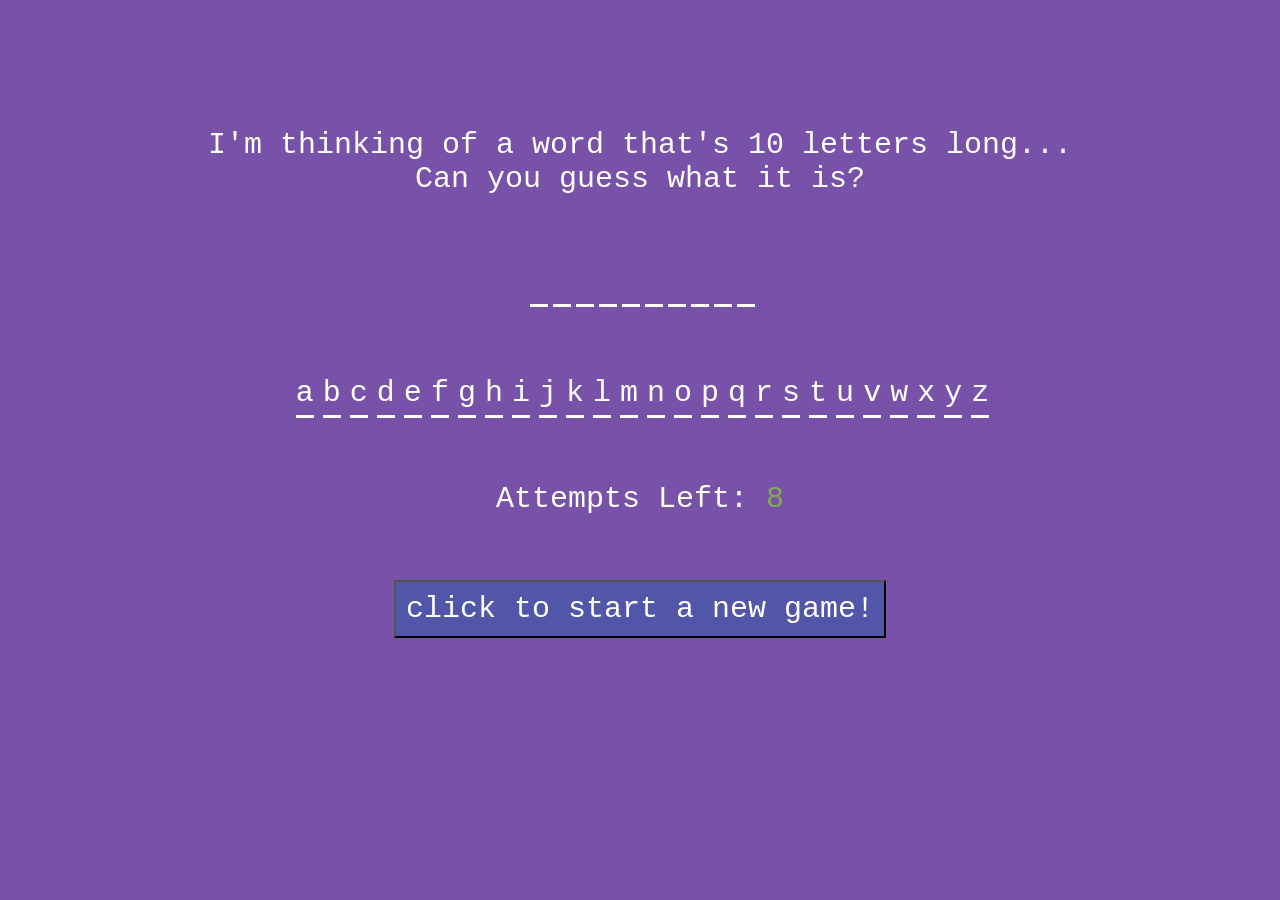
==== index.html @ dd1f20da "increasing initial attempt #" ====
<!DOCTYPE html>
<html>
	<head>
		<title>Hangman</title>
        	<meta name="viewport" content="width=device-width, initial-scale=1.0">
		<link rel="stylesheet" href="hangmanStyles.css">
	</head>

	<body>
		<div id = "word-ctr">
			<p>I'm thinking of a word that's <span id = "word-length"></span> letters long...</p>
			<p>Can you guess what it is?</p>		
		</div>

		<div id = "word" style="text-align:center;margin-top:5%;">
		</div>

		<div id = "options"  >
        		<span class = "letters" id = "a">a</span>
            		<span class = "letters" id = "b">b</span>
        		<span class = "letters" id = "c">c</span>
            		<span class = "letters" id = "d">d</span>
        		<span class = "letters" id = "e">e</span>
            		<span class = "letters" id = "f">f</span>
        		<span class = "letters" id = "g">g</span>
            		<span class = "letters" id = "h">h</span>
        		<span class = "letters" id = "i">i</span>
            		<span class = "letters" id = "j">j</span>
        		<span class = "letters" id = "k">k</span>
            		<span class = "letters" id = "l">l</span>
        		<span class = "letters" id = "m">m</span>
            		<span class = "letters" id = "n">n</span>
        		<span class = "letters" id = "o">o</span>
            		<span class = "letters" id = "p">p</span>
        		<span class = "letters" id = "q">q</span>
            		<span class = "letters" id = "r">r</span>
        		<span class = "letters" id = "s">s</span>
            		<span class = "letters" id = "t">t</span>
        		<span class = "letters" id = "u">u</span>
            		<span class = "letters" id = "v">v</span>
        		<span class = "letters" id = "w">w</span>
            		<span class = "letters" id = "x">x</span>
        		<span class = "letters" id = "y">y</span>
            		<span class = "letters" id = "z">z</span>
        	</div>


	<div id = "attempt-ctr">
		<span>Attempts Left: <span id = "attempts-left">8</span></span>		
	</div>

	<div style="text-align:center;margin-top:5%;">
		<input id="New-Game" type="button" value="click to start a new game!" onclick="window.location.reload();" />
	</div>

	<script src="app.js" charset="utf-8" ></script>

	</body>

</html>
---- hangmanStyles.css ----
*{
            	margin:0px;
                padding:0px;
	}
            
        body{
            	background-color:#7851a9;
	}
         
	span{
		display:inline-block;
	}

	.letters{
                border-bottom:3px solid white;
                margin-left:5px;
		margin-top:5px;
		padding-bottom:5px;
                font-family: "Lucida Console", "Courier New", monospace;
                color:white;
                font-size:30px;
	}

	#options{
 		text-align:center;
		position:relative;
                margin-top:5%;
 	}

	#options span:hover{
      		color:#82a951;
                cursor:pointer;
	}

	#word-ctr {
		font-family: "Lucida Console", "Courier New", monospace;
                color:white;
                font-size:30px;
		margin-top:10%;
		text-align:center;
	}

	#attempt-ctr {
		position:relative;
		margin-top:5%;
		text-align:center;
                font-family: "Lucida Console", "Courier New", monospace;
                color:white;
                font-size:30px;
	}

	#attempts-left {
		color:	#82a951;
	}

	#New-Game {
		background-color:#5156a9;
		font-family: "Lucida Console", "Courier New", monospace;
                color:white;
                font-size:30px;
		padding:10px;
	}

	#New-Game:hover {
		cursor:pointer;
		transform:scale(1.2);
		box-shadow: 5px 5px 0 0 black;
	}
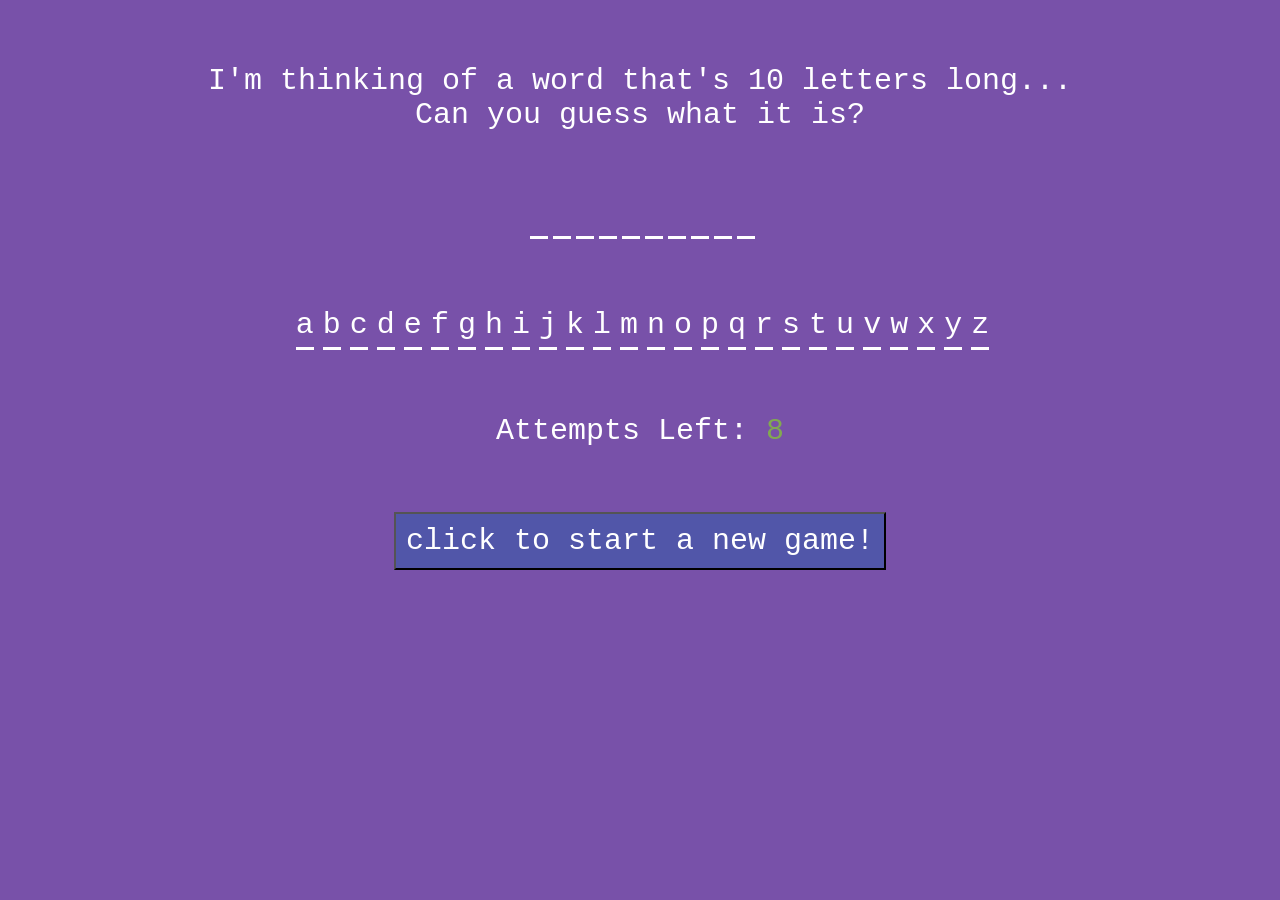
==== commit 27ef2497: "Fixed the "5" placeholder" ====
--- a/index.html
+++ b/index.html
@@ -49,7 +49,7 @@
 		<span>Attempts Left: <span id = "attempts-left">8</span></span>		
 	</div>
 
-	<div style="text-align:center;margin-top:5%;">
+	<div style="text-align:center;margin-top:5%;width:100%">
 		<input id="New-Game" type="button" value="click to start a new game!" onclick="window.location.reload();" />
 	</div>
 
--- a/hangmanStyles.css
+++ b/hangmanStyles.css
@@ -37,7 +37,7 @@
 		font-family: "Lucida Console", "Courier New", monospace;
                 color:white;
                 font-size:30px;
-		margin-top:10%;
+		margin-top:5%;
 		text-align:center;
 	}
 
@@ -67,3 +67,7 @@
 		transform:scale(1.2);
 		box-shadow: 5px 5px 0 0 black;
 	}
+
+
+
+        
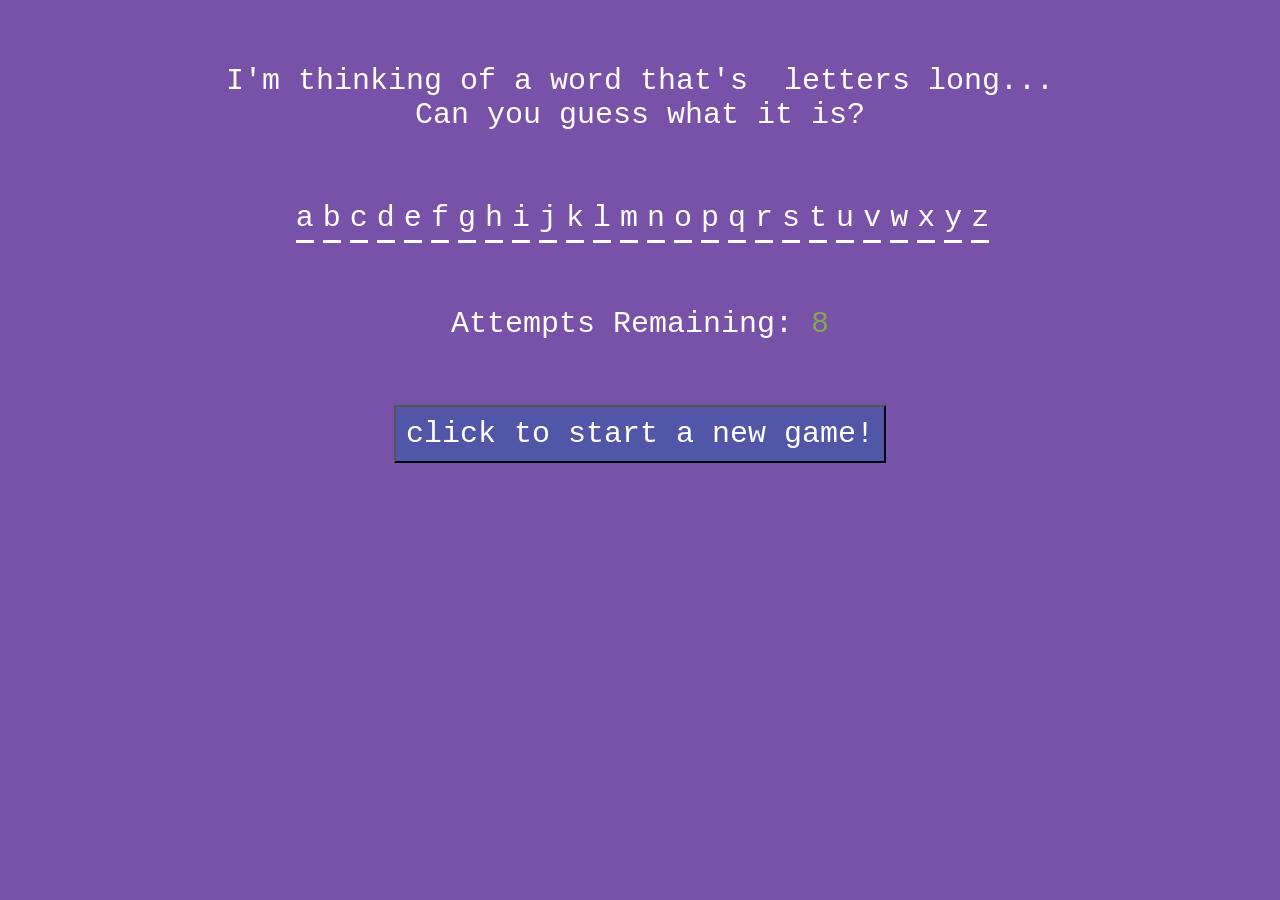
==== commit c08a2ad1: "new branch - definition (ugly) loading the entire word list into the browser is very inefficient. ca" ====
--- a/index.html
+++ b/index.html
@@ -46,13 +46,18 @@
 
 
 	<div id = "attempt-ctr">
-		<span>Attempts Left: <span id = "attempts-left">8</span></span>		
+		<span>Attempts Remaining: <span id = "attempts-left">8</span></span>		
+	</div>
+
+	<div id = "webster">
+		
 	</div>
 
 	<div style="text-align:center;margin-top:5%;width:100%">
 		<input id="New-Game" type="button" value="click to start a new game!" onclick="window.location.reload();" />
 	</div>
-
+	
+	<script src="word_list.js" charset="utf-8" ></script>	
 	<script src="app.js" charset="utf-8" ></script>
 
 	</body>
--- a/hangmanStyles.css
+++ b/hangmanStyles.css
@@ -68,6 +68,14 @@
 		box-shadow: 5px 5px 0 0 black;
 	}
 
+	#webster {
+		margin-top:5%;
+		font-family: "Lucida Console", "Courier New", monospace;
+                color:white;
+                font-size:30px;
+		padding-left:10%;
+		padding-right:10%;
+	}
 
 
         
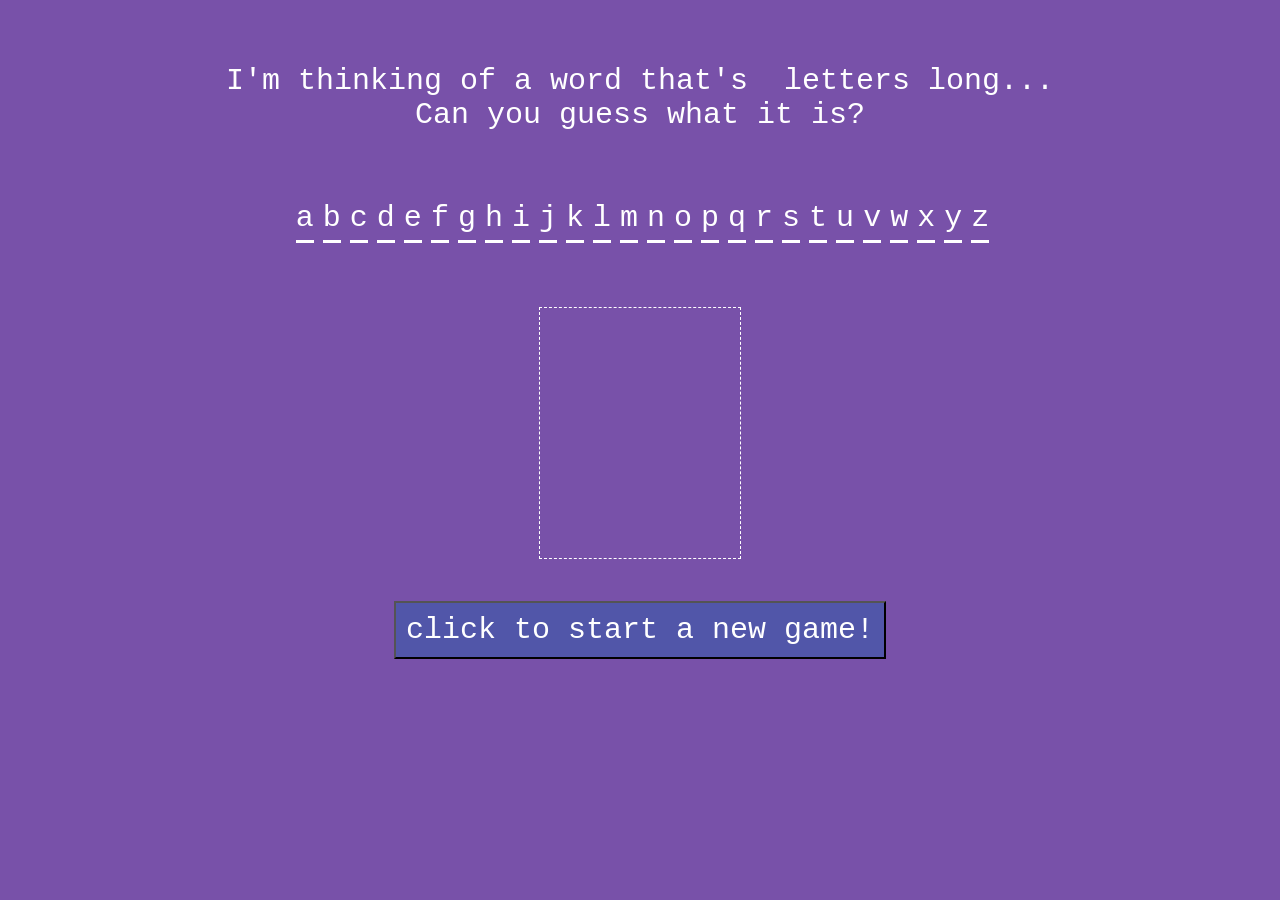
==== commit 0007f138: "Added Hangman Shape + Bad Audio Still" ====
--- a/index.html
+++ b/index.html
@@ -45,19 +45,30 @@
         	</div>
 
 
-	<div id = "attempt-ctr">
-		<span>Attempts Remaining: <span id = "attempts-left">8</span></span>		
+	<div id="container">
+		<canvas id="hangman" width="180" height="240"></canvas>
+
+		<!--
+		<span id = "attempt-ctr">
+			<span>Attempts Remaining: <span id = "attempts-left">9</span></span>		
+		</span>
+		-->
+
 	</div>
+	
+	
+	
 
 	<div id = "webster">
 		
 	</div>
 
-	<div style="text-align:center;margin-top:5%;width:100%">
+	<div style="text-align:center;margin-top:3%;width:100%">
 		<input id="New-Game" type="button" value="click to start a new game!" onclick="window.location.reload();" />
 	</div>
 	
-	<script src="word_list.js" charset="utf-8" ></script>	
+
+	
 	<script src="app.js" charset="utf-8" ></script>
 
 	</body>
--- a/hangmanStyles.css
+++ b/hangmanStyles.css
@@ -42,10 +42,13 @@
 	}
 
 	#attempt-ctr {
-		position:relative;
+		
 		margin-top:5%;
+		display:inline-block;
+		float:right;
 		text-align:center;
-                font-family: "Lucida Console", "Courier New", monospace;
+		
+		font-family: "Lucida Console", "Courier New", monospace;
                 color:white;
                 font-size:30px;
 	}
@@ -60,6 +63,7 @@
                 color:white;
                 font-size:30px;
 		padding:10px;
+		white-space: normal;
 	}
 
 	#New-Game:hover {
@@ -69,7 +73,7 @@
 	}
 
 	#webster {
-		margin-top:5%;
+		
 		font-family: "Lucida Console", "Courier New", monospace;
                 color:white;
                 font-size:30px;
@@ -77,5 +81,49 @@
 		padding-right:10%;
 	}
 
+	#container {
+		margin-top:5%;
+		text-align:center;
+	}
 
-        +
+	canvas {
+		text-align:center;
+    		border-width: 1px;
+    		border-style: dashed;
+    		border-color: white;
+		padding:10px 10px 0px 10px;
+	}
+
+
+/*
+	audio:not([controls]) {
+    		display: none !important;
+	}
+
+	audio {
+		width: 300px;
+    		height: 54px;
+	}
+
+	.audio_container {
+		position: absolute;
+    		width: 34px;
+    		height: 34px;
+    		border-radius: 50%;
+    		border-width: 1px;
+    		border-style: solid;
+    		border-color: #d2e3fc;
+    		background-color: #e8f0fe;
+		display: inline;
+	}	
+
+	.audio_logo {
+		background-image: url([data-uri]);
+		height: 22px;
+    		margin: 7px;
+    		position: absolute;
+    		width: 22px;
+		display:block;
+	}
+*/
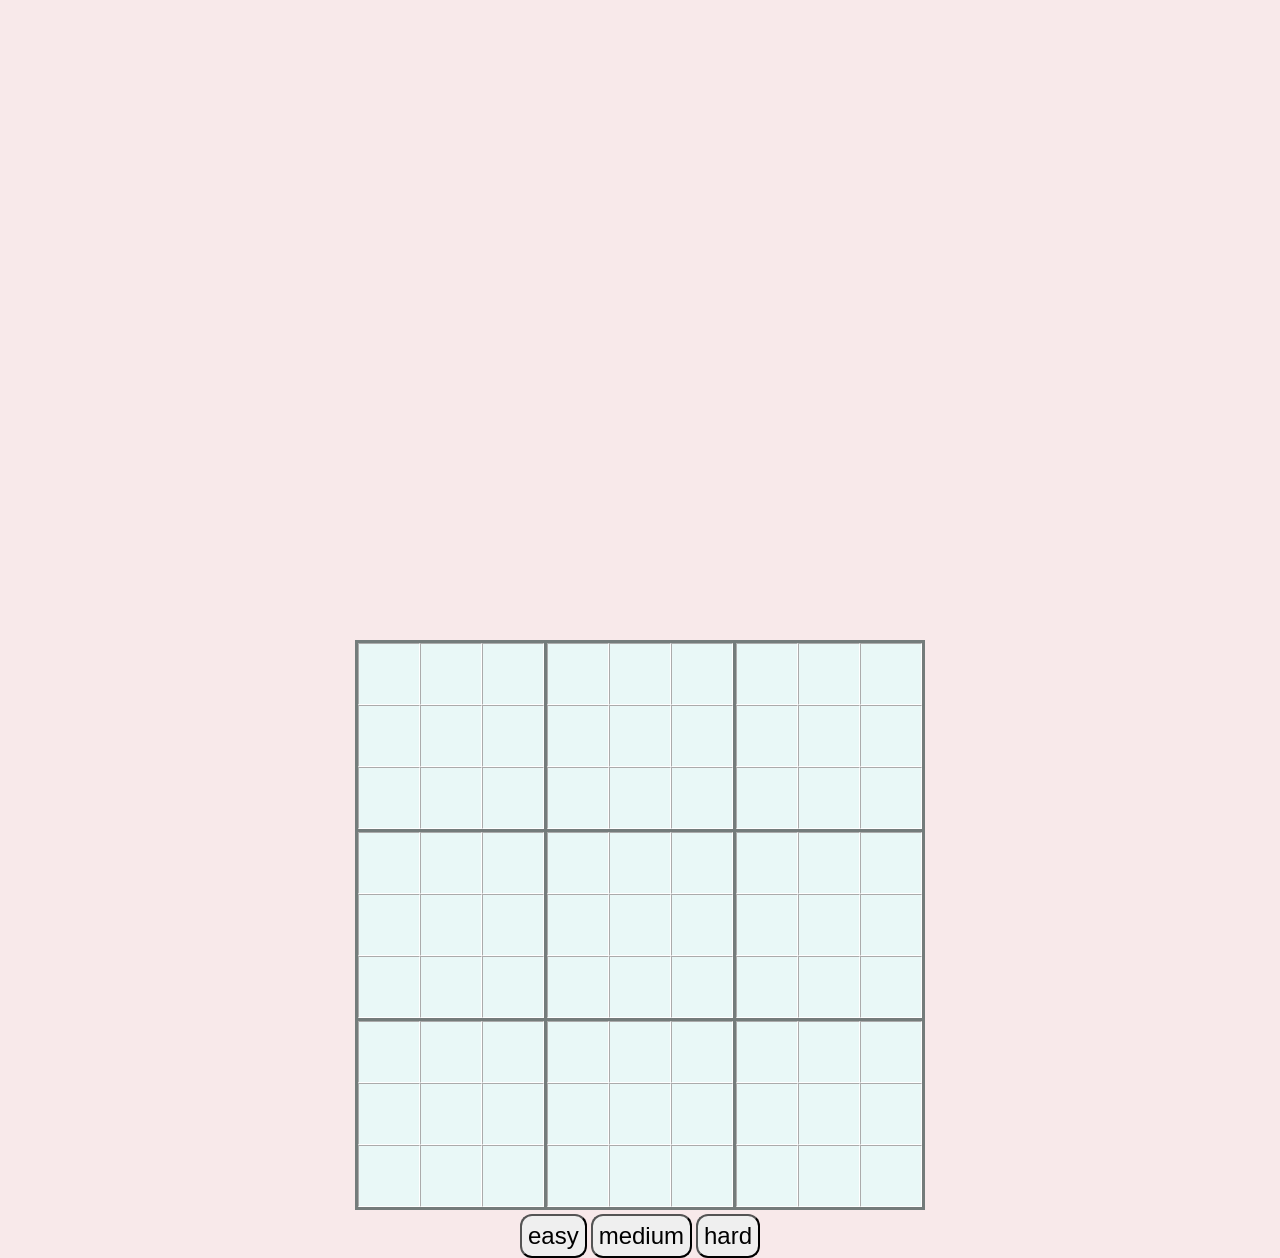
==== commit d1aa6329: "Fixed margins and phone visibility" ====
--- a/index.html
+++ b/index.html
@@ -1,76 +1,25 @@
 <!DOCTYPE html>
 <html>
+
 	<head>
-		<title>Hangman</title>
-        	<meta name="viewport" content="width=device-width, initial-scale=1.0">
-		<link rel="stylesheet" href="hangmanStyles.css">
+		<meta charset="utf-8" name="viewport" content="width=device-width, initial-scale=1.0">
+		<link rel="stylesheet" href="sudokuStyles.css">
+		<title>Sudoku</title>
 	</head>
 
 	<body>
-		<div id = "word-ctr">
-			<p>I'm thinking of a word that's <span id = "word-length"></span> letters long...</p>
-			<p>Can you guess what it is?</p>		
+
+		<div id="root">
+			<div id="puzzle"></div>
 		</div>
 
-		<div id = "word" style="text-align:center;margin-top:5%;">
+		<div id="settings">
+			<button type="button" id="easy">easy</button>
+			<button type="button" id="medium">medium</button>
+			<button type="button" id="hard">hard</button>
 		</div>
 
-		<div id = "options"  >
-        		<span class = "letters" id = "a">a</span>
-            		<span class = "letters" id = "b">b</span>
-        		<span class = "letters" id = "c">c</span>
-            		<span class = "letters" id = "d">d</span>
-        		<span class = "letters" id = "e">e</span>
-            		<span class = "letters" id = "f">f</span>
-        		<span class = "letters" id = "g">g</span>
-            		<span class = "letters" id = "h">h</span>
-        		<span class = "letters" id = "i">i</span>
-            		<span class = "letters" id = "j">j</span>
-        		<span class = "letters" id = "k">k</span>
-            		<span class = "letters" id = "l">l</span>
-        		<span class = "letters" id = "m">m</span>
-            		<span class = "letters" id = "n">n</span>
-        		<span class = "letters" id = "o">o</span>
-            		<span class = "letters" id = "p">p</span>
-        		<span class = "letters" id = "q">q</span>
-            		<span class = "letters" id = "r">r</span>
-        		<span class = "letters" id = "s">s</span>
-            		<span class = "letters" id = "t">t</span>
-        		<span class = "letters" id = "u">u</span>
-            		<span class = "letters" id = "v">v</span>
-        		<span class = "letters" id = "w">w</span>
-            		<span class = "letters" id = "x">x</span>
-        		<span class = "letters" id = "y">y</span>
-            		<span class = "letters" id = "z">z</span>
-        	</div>
-
-
-	<div id="container">
-		<canvas id="hangman" width="180" height="240"></canvas>
-
-		<!--
-		<span id = "attempt-ctr">
-			<span>Attempts Remaining: <span id = "attempts-left">9</span></span>		
-		</span>
-		-->
-
-	</div>
-	
-	
-	
-
-	<div id = "webster">
-		
-	</div>
-
-	<div style="text-align:center;margin-top:3%;width:100%">
-		<input id="New-Game" type="button" value="click to start a new game!" onclick="window.location.reload();" />
-	</div>
-	
-
-	
-	<script src="app.js" charset="utf-8" ></script>
-
+		<script src="application.js" charset="utf-8"></script>
 	</body>
 
-</html>
+</html>
--- a/sudokuStyles.css
+++ b/sudokuStyles.css
@@ -0,0 +1,71 @@
+	* {
+		margin:0;
+		padding:0;
+	}
+	
+	body {
+		background-color:#f8e9ea;
+	}
+
+	.inputs {
+		width:30px;
+		height:30px;
+		display:inline-block;
+		background-color:#E9F8F7;
+		border-width:1px;
+		border-color:white;
+		text-align:center;
+	}
+
+	@media screen and (min-width: 600px) {
+ 		.inputs {
+			width:60px;
+			height:60px;
+		}
+	
+		#puzzle {
+			margin:10% 2% 0% 2%;
+		}
+	}
+
+
+	.inputs:hover {
+		background-color:#DCEDFF;
+	}
+
+	table {
+		border-collapse:collapse;
+	}	
+
+	.row {
+		display:block;
+	}
+
+	#puzzle {
+		display:inline-block;
+		margin:50% 2% 0% 2%;
+	}
+
+
+	#settings {
+		text-align:center;
+	}
+
+	#settings button {
+		transition-duration: 0.4s;
+		border-radius: 12px;
+		font-size:24px;
+		padding: 6px;
+				
+	}
+
+	#settings button:hover {
+ 		background-color: #DEE9CC;
+		color: white;
+		cursor: pointer;
+	}
+
+
+	#root {
+		text-align:center;
+	}
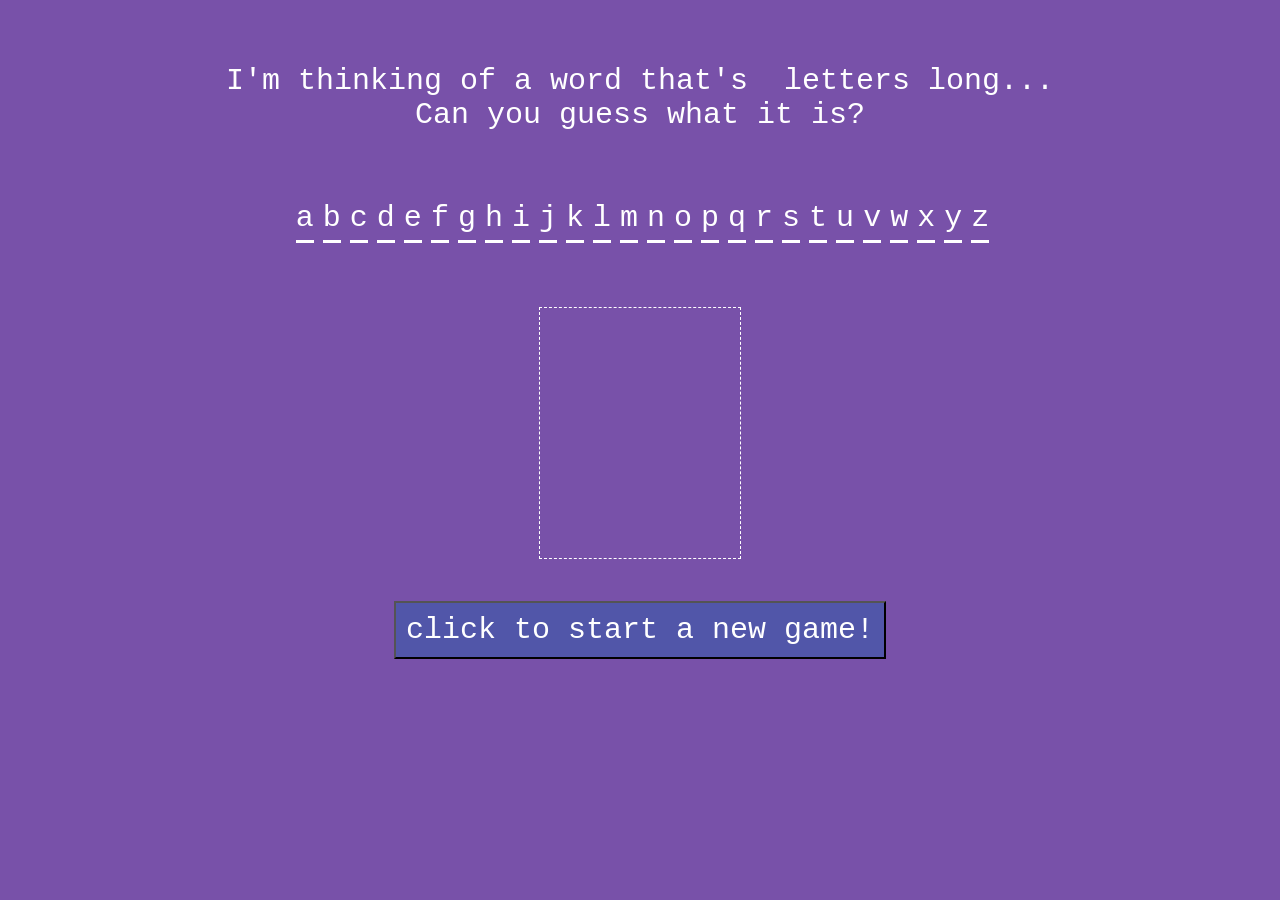
==== commit 38ffd123: "Add files via upload" ====
--- a/index.html
+++ b/index.html
@@ -1,25 +1,76 @@
 <!DOCTYPE html>
 <html>
-
 	<head>
-		<meta charset="utf-8" name="viewport" content="width=device-width, initial-scale=1.0">
-		<link rel="stylesheet" href="sudokuStyles.css">
-		<title>Sudoku</title>
+		<title>Hangman</title>
+        	<meta name="viewport" content="width=device-width, initial-scale=1.0">
+		<link rel="stylesheet" href="hangmanStyles.css">
 	</head>
 
 	<body>
-
-		<div id="root">
-			<div id="puzzle"></div>
+		<div id = "word-ctr">
+			<p>I'm thinking of a word that's <span id = "word-length"></span> letters long...</p>
+			<p>Can you guess what it is?</p>		
 		</div>
 
-		<div id="settings">
-			<button type="button" id="easy">easy</button>
-			<button type="button" id="medium">medium</button>
-			<button type="button" id="hard">hard</button>
+		<div id = "word" style="text-align:center;margin-top:5%;">
 		</div>
 
-		<script src="application.js" charset="utf-8"></script>
+		<div id = "options"  >
+        		<span class = "letters" id = "a">a</span>
+            		<span class = "letters" id = "b">b</span>
+        		<span class = "letters" id = "c">c</span>
+            		<span class = "letters" id = "d">d</span>
+        		<span class = "letters" id = "e">e</span>
+            		<span class = "letters" id = "f">f</span>
+        		<span class = "letters" id = "g">g</span>
+            		<span class = "letters" id = "h">h</span>
+        		<span class = "letters" id = "i">i</span>
+            		<span class = "letters" id = "j">j</span>
+        		<span class = "letters" id = "k">k</span>
+            		<span class = "letters" id = "l">l</span>
+        		<span class = "letters" id = "m">m</span>
+            		<span class = "letters" id = "n">n</span>
+        		<span class = "letters" id = "o">o</span>
+            		<span class = "letters" id = "p">p</span>
+        		<span class = "letters" id = "q">q</span>
+            		<span class = "letters" id = "r">r</span>
+        		<span class = "letters" id = "s">s</span>
+            		<span class = "letters" id = "t">t</span>
+        		<span class = "letters" id = "u">u</span>
+            		<span class = "letters" id = "v">v</span>
+        		<span class = "letters" id = "w">w</span>
+            		<span class = "letters" id = "x">x</span>
+        		<span class = "letters" id = "y">y</span>
+            		<span class = "letters" id = "z">z</span>
+        	</div>
+
+
+	<div id="container">
+		<canvas id="hangman" width="180" height="240"></canvas>
+
+		<!--
+		<span id = "attempt-ctr">
+			<span>Attempts Remaining: <span id = "attempts-left">9</span></span>		
+		</span>
+		-->
+
+	</div>
+	
+	
+	
+
+	<div id = "webster">
+		
+	</div>
+
+	<div style="text-align:center;margin-top:3%;width:100%">
+		<input id="New-Game" type="button" value="click to start a new game!" onclick="window.location.reload();" />
+	</div>
+	
+
+	
+	<script src="app.js" charset="utf-8" ></script>
+
 	</body>
 
-</html>+</html>
--- a/hangmanStyles.css
+++ b/hangmanStyles.css
@@ -0,0 +1,129 @@
+
+	*{
+            	margin:0px;
+                padding:0px;
+	}
+            
+        body{
+            	background-color:#7851a9;
+	}
+         
+	span{
+		display:inline-block;
+	}
+
+	.letters{
+                border-bottom:3px solid white;
+                margin-left:5px;
+		margin-top:5px;
+		padding-bottom:5px;
+                font-family: "Lucida Console", "Courier New", monospace;
+                color:white;
+                font-size:30px;
+	}
+
+	#options{
+ 		text-align:center;
+		position:relative;
+                margin-top:5%;
+ 	}
+
+	#options span:hover{
+      		color:#82a951;
+                cursor:pointer;
+	}
+
+	#word-ctr {
+		font-family: "Lucida Console", "Courier New", monospace;
+                color:white;
+                font-size:30px;
+		margin-top:5%;
+		text-align:center;
+	}
+
+	#attempt-ctr {
+		
+		margin-top:5%;
+		display:inline-block;
+		float:right;
+		text-align:center;
+		
+		font-family: "Lucida Console", "Courier New", monospace;
+                color:white;
+                font-size:30px;
+	}
+
+	#attempts-left {
+		color:	#82a951;
+	}
+
+	#New-Game {
+		background-color:#5156a9;
+		font-family: "Lucida Console", "Courier New", monospace;
+                color:white;
+                font-size:30px;
+		padding:10px;
+		white-space: normal;
+	}
+
+	#New-Game:hover {
+		cursor:pointer;
+		transform:scale(1.2);
+		box-shadow: 5px 5px 0 0 black;
+	}
+
+	#webster {
+		
+		font-family: "Lucida Console", "Courier New", monospace;
+                color:white;
+                font-size:30px;
+		padding-left:10%;
+		padding-right:10%;
+	}
+
+	#container {
+		margin-top:5%;
+		text-align:center;
+	}
+
+
+	canvas {
+		text-align:center;
+    		border-width: 1px;
+    		border-style: dashed;
+    		border-color: white;
+		padding:10px 10px 0px 10px;
+	}
+
+
+/*
+	audio:not([controls]) {
+    		display: none !important;
+	}
+
+	audio {
+		width: 300px;
+    		height: 54px;
+	}
+
+	.audio_container {
+		position: absolute;
+    		width: 34px;
+    		height: 34px;
+    		border-radius: 50%;
+    		border-width: 1px;
+    		border-style: solid;
+    		border-color: #d2e3fc;
+    		background-color: #e8f0fe;
+		display: inline;
+	}	
+
+	.audio_logo {
+		background-image: url([data-uri]);
+		height: 22px;
+    		margin: 7px;
+    		position: absolute;
+    		width: 22px;
+		display:block;
+	}
+*/
